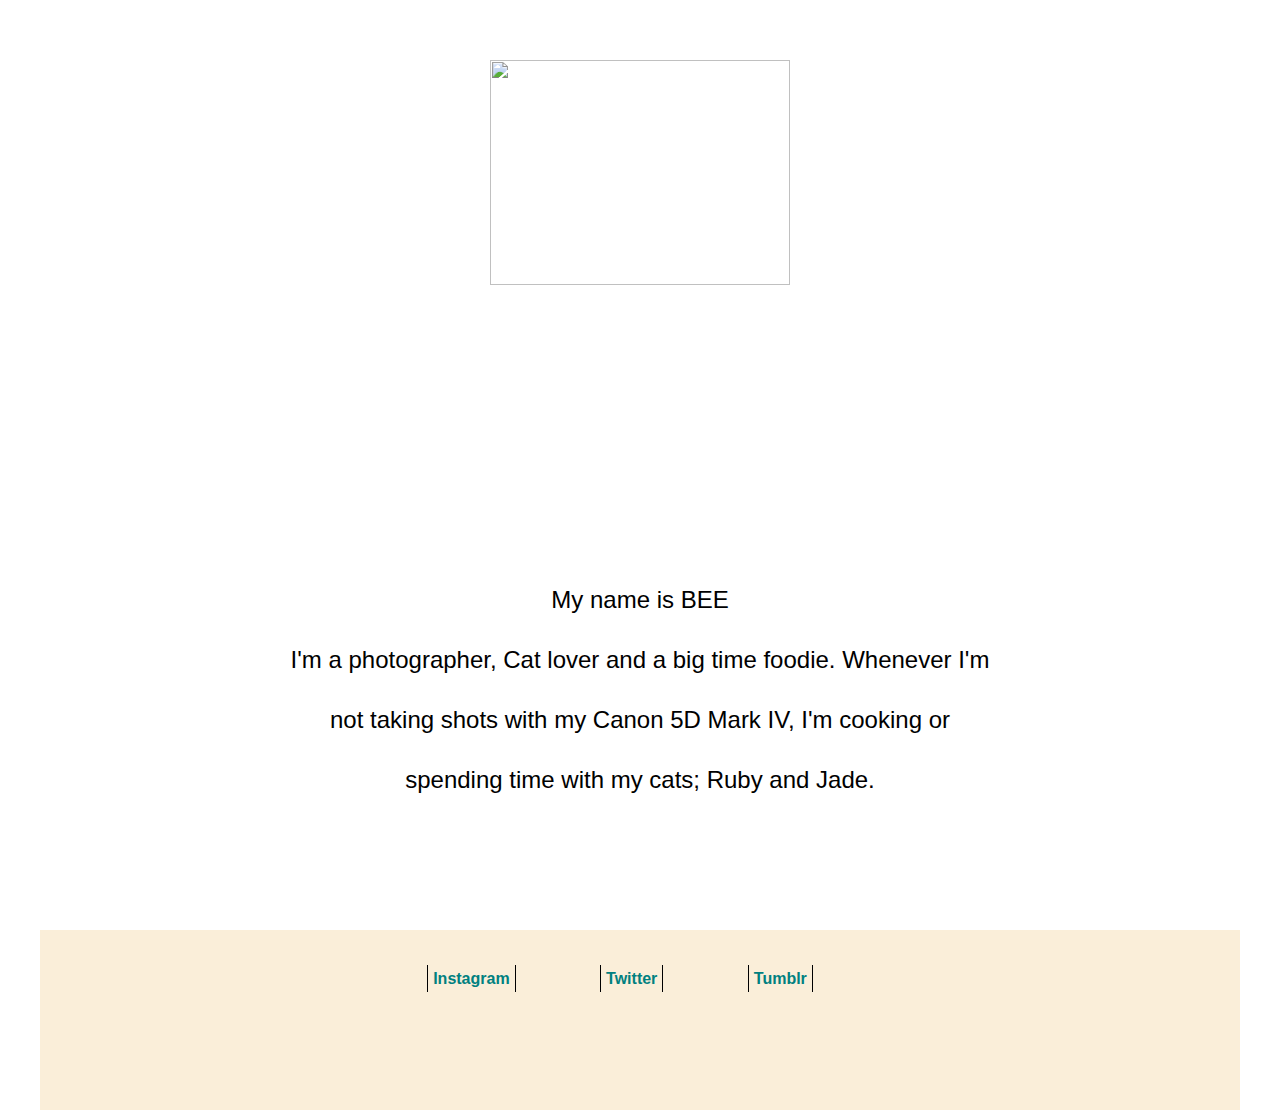
==== about.html @ e0f19260 "Add files via upload" ====
<html>
  <head>
   <link rel="stylesheet" type="text/css" href="main.css">
  <title>ABOUT</title>
  </head>
  <body>

    <img src="images/smiles.jpg"  class="about"/>
     <p class="about">
     My name is BEE
     <br>
     I'm a photographer, Cat lover and  a big time foodie. Whenever I'm not taking shots with my Canon 5D Mark IV, I'm cooking or spending time with my cats; Ruby and Jade.
   </p>
   <footer>
    <ul>
   <li><a href="">Instagram</a></li>
   <li><a href="">Twitter </a></li>
   <li><a href="">Tumblr</a></li>
   </ul>

   </footer>

  </body>
</html>
---- main.css ----
body{
width:95%;

max-width: 1200px;
font-family:helvetica;
background-image: url("images/background.jpg");
margin: 0 auto;
padding: 0;
}


p {
  text-align: left;
  width: 90%;
  margin: 0 auto;
  line-height: 200%;
}

h1,h2,h3,h4{
  font-family: cursive;
}

a {
  text-decoration: none;
  font-weight: bold;
  color: #008080;
}
a:hover{
  color: #000;
}
a:active{
  color: #000;
}

section{
   width: 98%;
   margin: auto;
   background-color:#fff;
 }

section h1,h2,h3,h4{
  color: #008080;
  margin-left:1%;

}

.menu{
  display:none;
}

.picture img {
  width: 100%;
  margin:1px auto;}

.contact{
  text-align: center;
  margin-top: 10%;
  font-family: monospace;
}

form{

  width: 80%;
  margin: 0 auto;

}

label{
   display: block;
  text-align: right;
  font-size: 120%;
  margin-left: 26%;
  color: #008080;
  text-transform: uppercase;
  font-family: cursive;
  font-style: italic;
  font-weight:normal;
  height:30px;
  width: 30%;
  text-align: left;

}



fieldset{
  background-color:#fffff0;
  border: 1px solid #f5f5dc;
margin-top:10%;

}


input,textarea{
  height: 40px;
  width:50%;
  border: 2px solid #f5deb3;
  margin-left:25%;
  margin-bottom: 10%;
  font-size: 100%;
  border-radius: 1em;
  background-color:rgba(255,255,217,0.3);
}


textarea{
  height: 70px;
  margin-bottom: 5%;

}
button.send{
  position: relative;
left: 600px;
padding: 10px 25px;
font-size: 1em;
font-weight: bold;
width: 10%;
background-color:rgb(210,180,140);
color:#000;
border: 1px solid rgb(225,222,179);
border-radius: 3em;
margin-bottom: 5%;
}


button.send:hover{
  transform: scale(1.1,1.2);
  -webkit-transform: scale(1.1,1.2);
  -ms-transform: scale(1.1,1.2);
  -o-transform: scale(1.1,1.2);
  -moz-transform: scale(1.1,1.2);
}
button.send:active{
  transform: scale(1.1,1.2);
  -webkit-transform: scale(1.1,1.2);
  -ms-transform: scale(1.1,1.2);
  -o-transform: scale(1.1,1.2);
  -moz-transform: scale(1.1,1.2);
}
header{
width:80%;
text-align:center;
font-style:italic;
font-family:cursive;
margin: 0 auto;
 }

 @-webkit-keyframes header {
   from{-webkit-transform:scale(1);
     opacity:0;
   }
   to{-webkit-transform:scale(.9);
     opacity:1;
  }

}

header h1{
-o-animation: header 3s linear 7 alternate;  
-ms-animation: header 3s linear 7 alternate;
-moz-animation: header 3s linear 7 alternate;
-webkit-animation: header 3s linear 7 alternate;
animation: header 3s linear 7 alternate;
font-size: 400%;
margin: 1% auto;
}



nav{
  width: 90%;
  margin:0 auto;
  text-align: center;
}

 nav ul{
   margin:0 auto;
   padding: 0;
 }
nav li{
  width: 20%;
  box-sizing: border-box;
  text-align: center;
  display:inline-block;
list-style-type:none;
padding: 1% ;
margin-bottom: 5px;

}

 nav a{
font-weight:normal;
 font-size:130%;
 padding: 3%;
color: black;
display:block;
font-family:monospace;
text-decoration: none;
border-bottom: 1px solid black;
-o-transition: all  .5s;
transition: all  .5s;
 }

 nav a:hover{
	background-color:#FFE4C4;
  box-shadow:inset 4px 4px 4px rgb(0,0,0,.30);
  border-radius: 5em;
  transform: scale(1 ,1.2);
  -o-transform: scale(1 ,1.2);
  -webkit-transform: scale(1 ,1.2);
  -moz-transform: scale(1 ,1.2);
  -ms-transform: scale(1 ,1.2);

}

nav a:active{
 background-color:#FFE4C4;

 transform: scale(1 ,1.2);
 -o-transform: scale(1 ,1.2);
 -webkit-transform: scale(1 ,1.2);
 -moz-transform: scale(1 ,1.2);
 -ms-transform: scale(1 ,1.2);
}


h3.aaa{
  clear: left;
}

.skills img {
  width: 25%;
  height: auto;
  margin :3% 1%;
  height:230px;
  border:solid 1px white;
  position: relative;
  top: 20px;
}

.skills h3{
font-style: cursive;
margin-top: 3%;

 }
.skills p{
  margin-bottom:5%;
}

.left{
float: left;
}
 .clear p{
clear: left;
}

.right {
  float: right;
}

.contact {
  font-size: 250%;
  font-family:monospace;
  width: 100%;

  text-align: center;

}

.leave h3{
  font-size: 120%;
  text-align: center;
  font-style: oblique;
}



.send{
  margin: 15% auto;
  font-size: 150%;
  text-align: center;
  font-style: oblique;
}

img.portfolio{
  width: 30%;
  height:300px;
  float: right;
  margin: 1%;
  border: 1px solid white;
  border-radius: 0 2em;
}

img.portfolio:hover{
  transform: scale(1.1,1.2);
  -webkit-transform: scale(1.1,1.2);
  -ms-transform: scale(1.1,1.2);
  -o-transform: scale(1.1,1.2);
  -moz-transform: scale(1.1,1.2);
}
p.about{
  width: 60%;
  text-align: center;
  line-height: 250%;
  font-size: 150%
}

img.about{
  display: block;
width: 50%;
margin:5% auto;
text-align: center;

}
footer{
  height: 20%;
  background-color:rgba(245, 222, 179, 0.5);
}

footer ul{
clear: both;
list-style-type: none;
width: 90%;
text-align: center;
margin-top: 10%;
}

footer li {
  display: inline-block;
  margin: 40px;

}

  footer a{
    border-left:1px solid black;
    border-right: 1px solid black;
    padding: 5px;}

 footer a:hover {
text-decoration: none;
color: #000;
border: none;
  }

#images{
  margin: 10% auto;
}




@media (min-width: 481px) and (max-width:768px) {
  .skills img {
    width: 35%;
    height: auto;
}
.menu{
  display:none;
}
header h1{
    font-size: 280%;
}


footer ul{
 width: 100%;
padding:5% 0;
margin:0 auto;
text-align: center;
}

footer li {
width: 25%;
text-align: center;
margin: 2%;

}
img.portfolio{
  height: 190px;
}
nav a{
font-weight:normal;
font-size:110%;}
}
button.send{
left: 240px;
top:10px;
width: 30%;
}


@media (max-width:480px){
  .skills img {
  width: 40%;
  height: auto;
}

header h1{
  font-size: 200%;
}


nav li{
  display: block;
  width: 30%;

}
footer ul{

width: 100%;
padding:10% 0;
margin:10% auto;
text-align: center;
}
footer li {
width: 20%;
text-align: center;
margin: 1%;
padding: 3%;

}
img.portfolio{
  height: 115px;
}
nav li{
  display: block;
  margin: 0 auto;
  width: 100%;
  background-color:rgba(245, 222, 179, 0.3);
}
nav a{
font-weight:bold;
font-size:110%;
}

label{
  font-size: 95%;
}
button.send{
left: 140px;
top:10px;
width: 40%;
}




































mmm
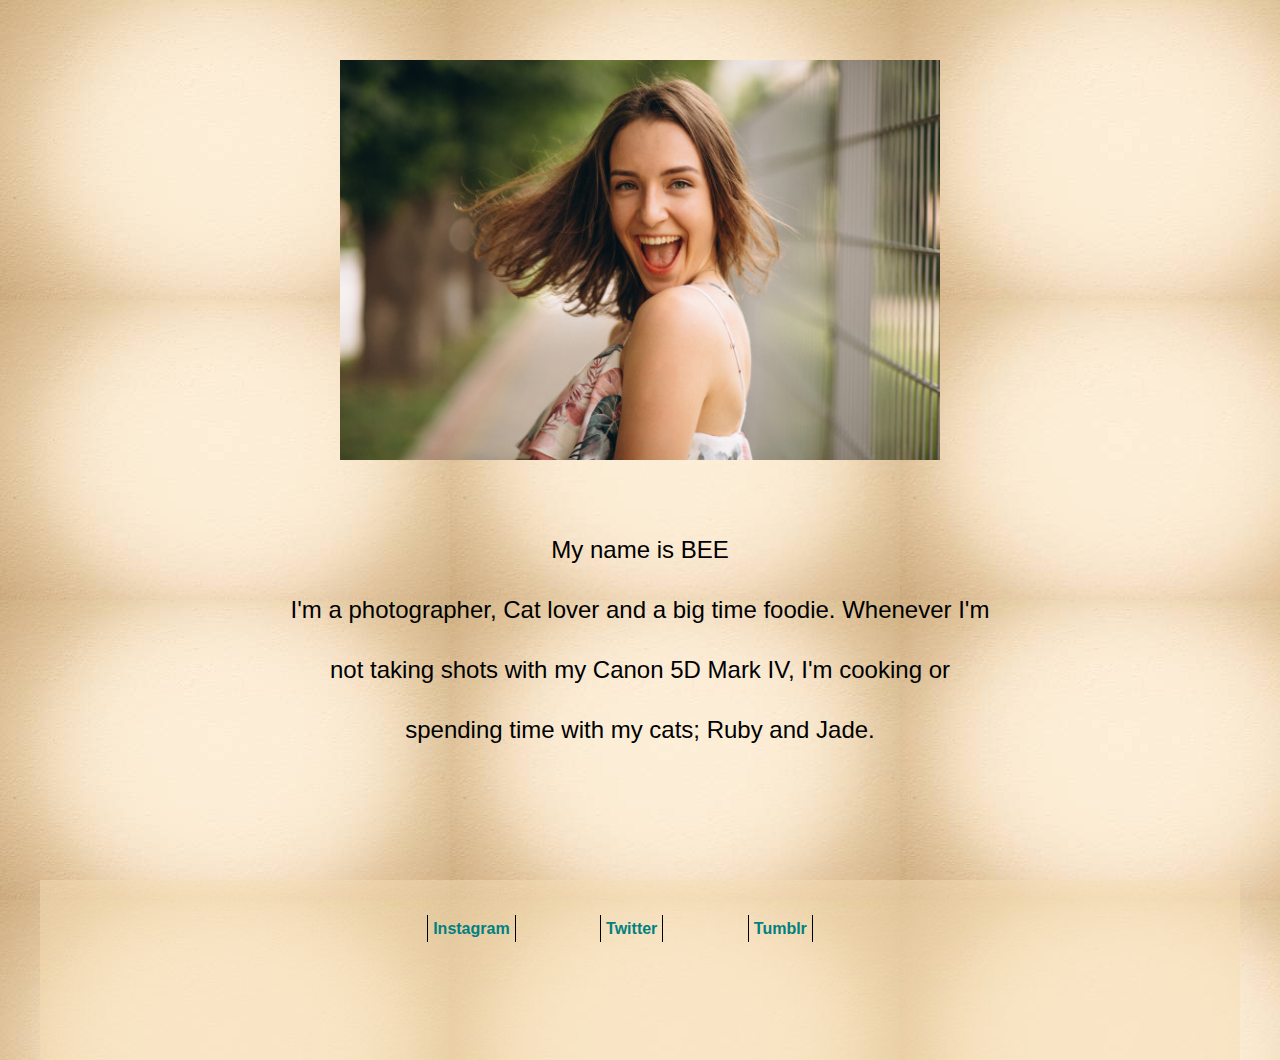
==== commit b58de94a: "Update about.html" ====
--- a/about.html
+++ b/about.html
@@ -5,7 +5,7 @@
   </head>
   <body>
 
-    <img src="images/smiles.jpg"  class="about"/>
+    <img src="smiles.jpg"  class="about"/>
      <p class="about">
      My name is BEE
      <br>
--- a/main.css
+++ b/main.css
@@ -4,7 +4,7 @@
 
 max-width: 1200px;
 font-family:helvetica;
-background-image: url("images/background.jpg");
+background-image: url("background.jpg");
 margin: 0 auto;
 padding: 0;
 }
@@ -392,12 +392,27 @@
 
 @media (max-width:480px){
   .skills img {
-  width: 40%;
+  display:block;
+  width: 90%;
+  margin:3% auto;
+  float:none;
   height: auto;
 }
+.skills p{
+   
+   margin-bottom:10%;
+}
+
+.skills h3{
+padding-top:10%;
+font-size:150%;
+text-align:center;
+
+}
 
 header h1{
-  font-size: 200%;
+  font-size: 250%;
+  margin-top:10%;
 }
 
 
@@ -478,4 +493,5 @@
 
 
 
-mmm
+
+
